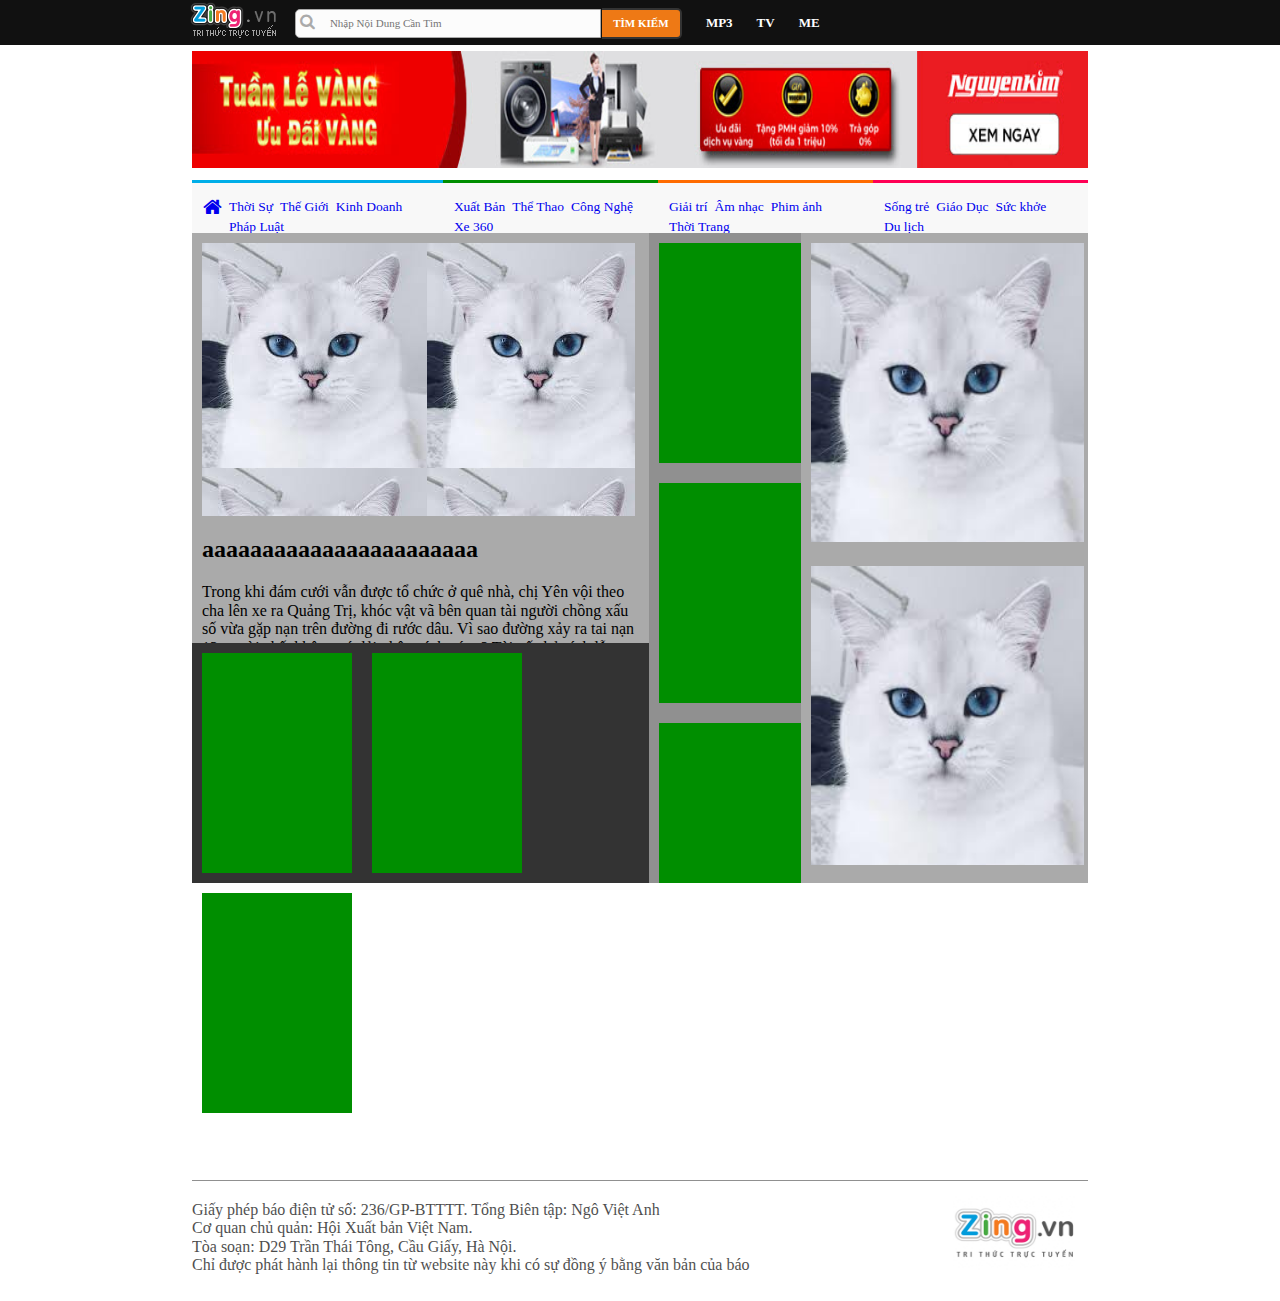
==== Day4/index.html @ 94166de7 "ấdsad" ====
<!DOCTYPE html>
<html lang="en">
<head>
    <meta charset="UTF-8">
    <title>ZingMe</title>
    <link rel="stylesheet" href="normalize.css">
    <link rel="stylesheet" href="style/style.css">
</head>
<body>
<div class="wrap">
    <div class="header">
        <div class="topbar">
            <img src="img/logo1.png" alt="" class="logo">
            <div class="search">
                <span class="fa fa-search"></span>
                <input placeholder="Nhập Nội Dung Cần Tìm">
                <button id="search-but">TÌM KIẾM</button>
                <a href="#" class="header-link">MP3</a>
                <a href="#" class="header-link">TV</a>
                <a href="#" class="header-link">ME</a>
            </div>
        </div>
        <div class="image">
        </div>
    </div>
    <div class="content">
        <div class="menu" id="menu1">
            <ul style="list-style: none">
                <li><a href="#"><span class="fa fa-home" style="font-size: 20px"></span></a></li>
                <li><a href="#">Thời Sự</a></li>
                <li><a href="#">Thế Giới</a></li>
                <li><a href="#">Kinh Doanh</a></li>
                <li><a href="#">Pháp Luật</a></li>
            </ul>
        </div>
        <div class="menu" id="menu2">
            <ul>
                <li><a href="#">Xuất Bản</a></li>
                <li><a href="#">Thể Thao</a></li>
                <li><a href="#">Công Nghệ</a></li>
                <li><a href="#">Xe 360</a></li>
            </ul>
        </div>
        <div class="menu" id="menu3">
            <ul>
                <li><a href="#">Giải trí</a></li>
                <li><a href="#">Âm nhạc</a></li>
                <li><a href="#">Phim ảnh</a></li>
                <li><a href="#">Thời Trang</a></li>
            </ul>
        </div>
        <div class="menu" id="menu4">
            <ul>
                <li><a href="#">Sống trẻ</a></li>
                <li><a href="#">Giáo Dục</a></li>
                <li><a href="#">Sức khởe</a></li>
                <li><a href="#">Du lịch</a></li>
            </ul>
        </div>

        <div class="content-row1">
            <div class="row1-col1">
                <div id="row1-mainItem">
                    <div style="width: 99%;height: 70%;background: url('img/cat.jpg');"></div>
                    <h2>aaaaaaaaaaaaaaaaaaaaaaa</h2>
                    Trong khi đám cưới vẫn được tổ chức ở quê nhà, chị Yên vội theo cha lên xe ra Quảng Trị, khóc vật vã bên quan tài người chồng xấu số vừa gặp nạn trên đường đi rước dâu.

                    Vì sao đường xảy ra tai nạn 13 người chết không có dải phân cách cứng?  Tài xế chở sính lễ rước dâu kể lúc ôtô 16 chỗ lao vào xe đầu kéo
                </div>
                <div class="miniItem1">

                </div>
                <div class="miniItem1">

                </div>
                <div class="miniItem1">

                </div>
            </div>
            <div class="row1-col2">
                <div class="miniItem1">

                </div>
                <div class="miniItem1">

                </div>
                <div class="miniItem1">

                </div>
                <div class="miniItem1">

                </div>
                <div class="miniItem1">

                </div>
            </div>
            <div class="row1-col3">
                <img src="img/cat.jpg"class="qq" alt="">
                <img src="img/cat.jpg"class="qq" alt="">
            </div>
        </div>
        <div class="content-row2">

        </div>
        <div class="content-row3">

        </div>
    </div>
    <div class="footer">
        <p>
            Giấy phép báo điện tử số: 236/GP-BTTTT. Tổng Biên tập: Ngô Việt Anh <br>
            Cơ quan chủ quản: Hội Xuất bản Việt Nam. <br>
            Tòa soạn: D29 Trần Thái Tông, Cầu Giấy, Hà Nội. <br>
            Chỉ được phát hành lại thông tin từ website này khi có sự đồng ý bằng văn bản của báo
        </p>

        <img src="img/logo.png" style="float: right ; width: 150px;height: 100px;bottom: 10px;" alt="">
    </div>
</div>
</body>
</html>
---- Day4/style/style.css ----
@import url("//maxcdn.bootstrapcdn.com/font-awesome/4.1.0/css/font-awesome.min.css");
.search {
    margin: 8px;
    float: left;
    position: relative;
    color: #aaa;
}
.search input {
    width: 300px;
    height: 25px;
    background: #fcfcfc;
    border: 1px solid #aaa;
    border-radius: 5px 0px 0px 5px;
    text-indent: 32px;
    font-size: 11px;
}
.search .fa-search {
    position: absolute;
    top: 5px;
    left: 5px;
}

.wrap{
    width: 100%;
    /*height: 1500px;*/
    /*background-color: #FDD835;*/
    margin: 0px auto;
}
.header{
    width: 100%;
    height: 180px;
    /*background-color: #666046;*/
}
.topbar{
    width: 100%;
    height: 25%;
    background-color: #111111;
}
.logo{
    float: left;
    margin-left: 14.6%;
}
.image{
    margin: 0.5% auto;
    width: 70%;
    height: 65%;
    background-color: blue;
    background: url("../img/qq.jpg");
    background-size: 100% 100%;
    background-repeat:no-repeat ;
}
#search-but{
    border:2px solid #333333;
    border-left: none;
    background-color: #EE7915;
    color: white;
    width: 80px;
    height: 31px;
    margin-left: -3px;
    border-radius: 0px 5px 5px 0px;
    font-size: 11px;
    font-weight: bold;
}
a{

    text-decoration: none;
}
/* visited link */
#menu1 a:visited {
    color: #00AEE8;
}
#menu2 a:visited {
    color: #008E00;
}
#menu3 a:visited {
    color: #FF6B00;
}
#menu4 a:visited {
    color: #FF0055;
}

.header-link{
    color: white;
    font-weight: bold;
    margin-left: 20px;
    font-size: 13px;
}
.content{
    width: 70%;
    background-color: white;
    height: 1000px;
    margin: 0px auto;
}
.menu{
    background-color: #F8F8F8;
    width: 24%;
    float: left;
    height: 50px;
    font-size: 13.5px;
    line-height: 20px;
}
.menu li{
    margin-left: 7px;
    float: left;
}
.menu ul{
    padding-left: 4px;
}
#menu1{
    width: 28%;
    color: #00AEE8;
    border-top: 3px solid #00AEE8;
}
#menu2{
    color:#008E00;
    border-top: 3px solid #008E00;
}
#menu3{
    border-top: 3px solid #FF6B00;
}
#menu4{
    border-top: 3px solid #FF0055;
}
ul{
    list-style: none;
}
.footer{
    border-top: 1px solid #909090;
    width: 70%;
    height: 120px;
    background-color: white;
    margin: 0px auto;
}
.footer p{
    opacity: 0.7;
    margin-top: 20px;
    display: inline;
    float: left;
}
.content-row1{
    clear: both;
    width: 100%;
    height: 650px;
    background-color: #00AEE8;
}
.row1-col1{
    float: left;
    width: 51%;
    height: 100%;
    background-color: #333333;
}
.row1-col2{
    overflow: scroll;
    float: left;
    width: 17%;
    height: 100%;
    background-color: #909090;
}
::-webkit-scrollbar {
    width: 0px;
}
.row1-col3{
    float: left;
    width: 32%;
    height: 100%;
    background-color: #aaaaaa;
}
.qq{
    margin: 10px;
    width: 95%;
    height: 46%;
}
#row1-mainItem{
    overflow: hidden;
background-color: #aaaaaa;
    height: 60%;
    padding: 10px;
}
.miniItem1{
    float: left;
    margin: 10px;
    width: 150px;
    height: 220px;
    background-color: #008E00;
}
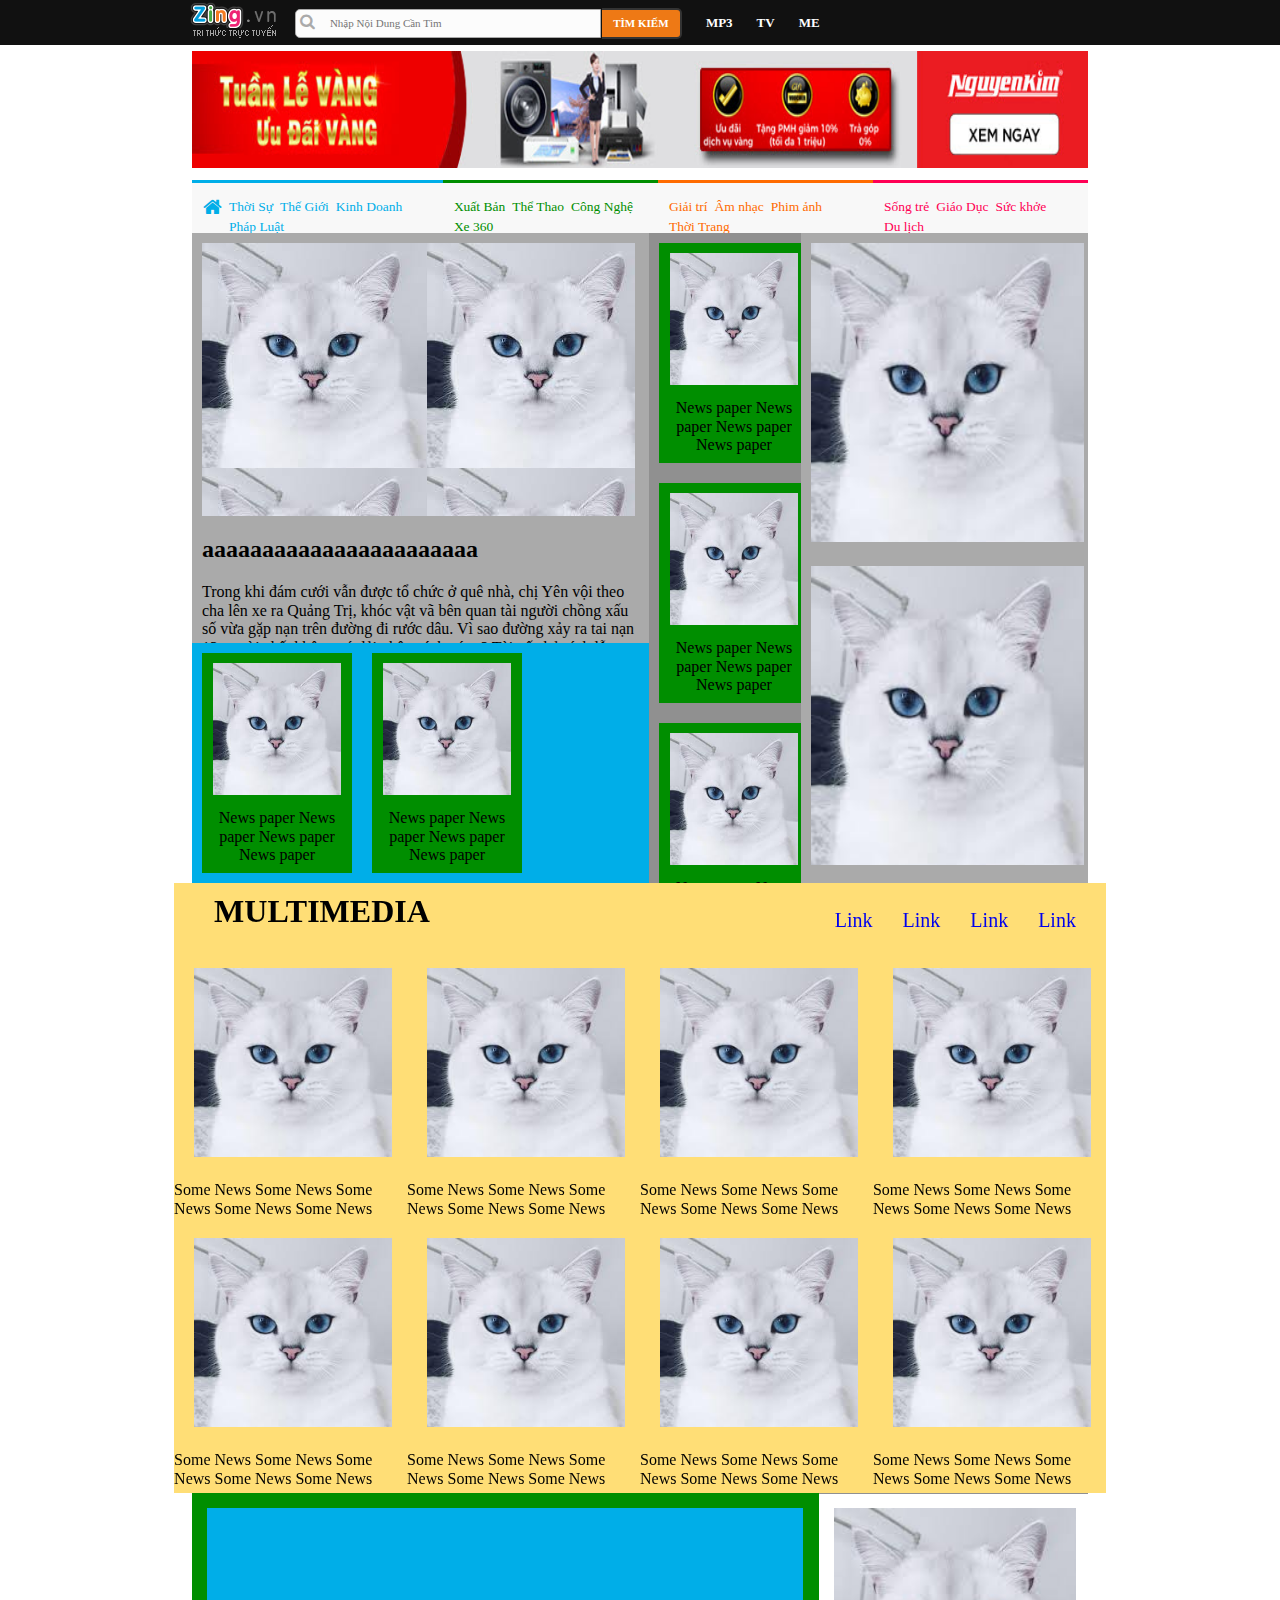
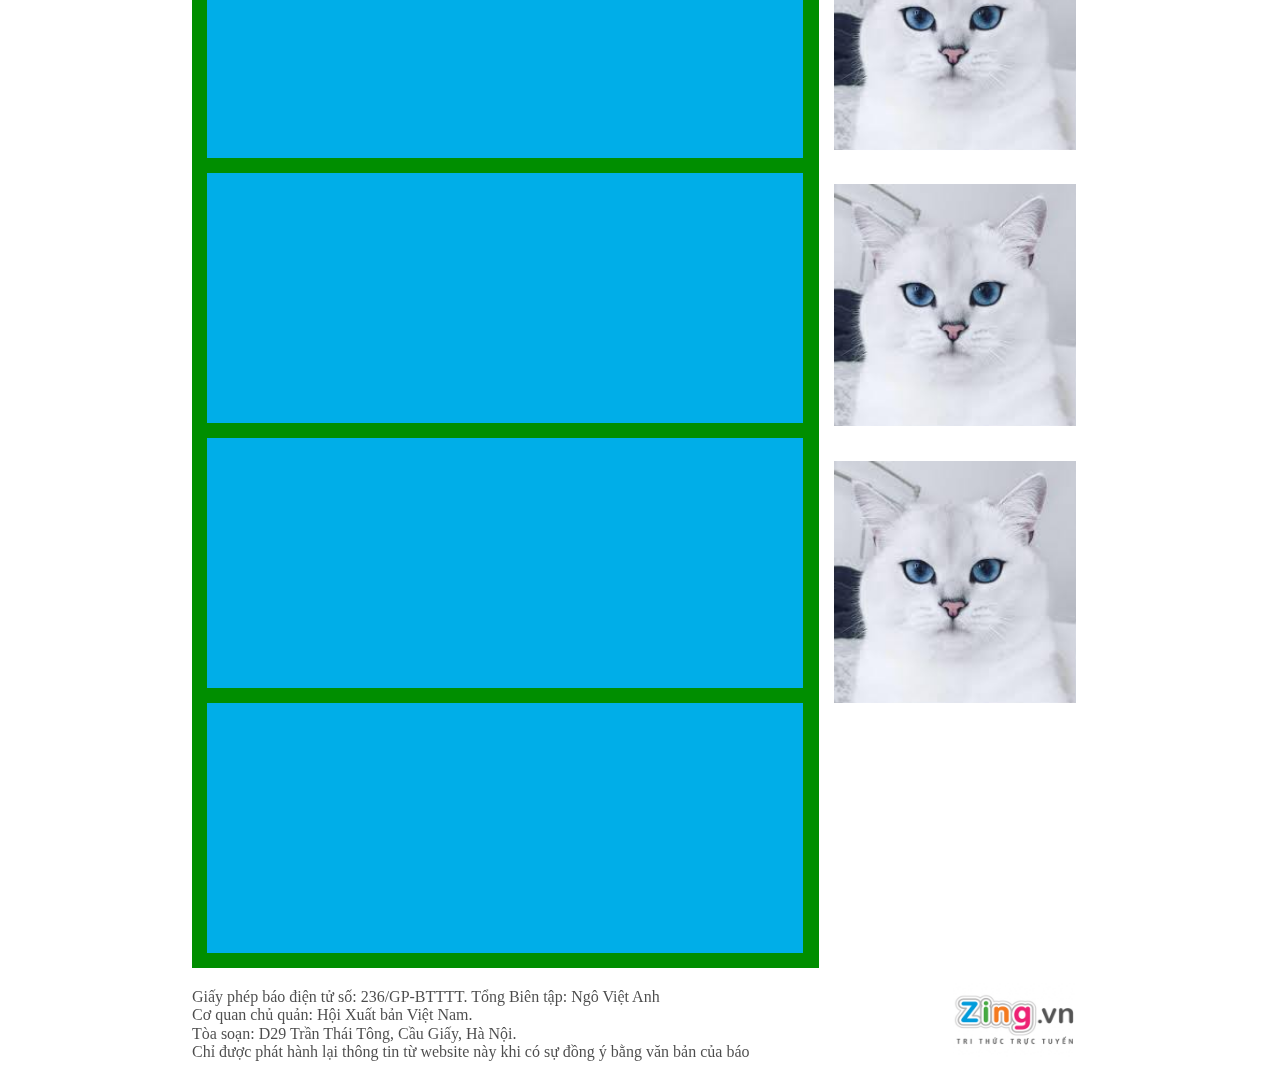
==== commit 6a12106f: "ấdsad" ====
--- a/Day4/index.html
+++ b/Day4/index.html
@@ -68,30 +68,69 @@
                     Vì sao đường xảy ra tai nạn 13 người chết không có dải phân cách cứng?  Tài xế chở sính lễ rước dâu kể lúc ôtô 16 chỗ lao vào xe đầu kéo
                 </div>
                 <div class="miniItem1">
-
-                </div>
-                <div class="miniItem1">
-
-                </div>
-                <div class="miniItem1">
-
+                    <img src="img/cat.jpg" alt="">
+                    News paper
+                    News paper
+                    News paper
+                    News paper
+                </div>
+                <div class="miniItem1">
+                    <img src="img/cat.jpg" alt="">
+                    News paper
+                    News paper
+                    News paper
+                    News paper
+                </div>
+                <div class="miniItem1">
+                    <img src="img/cat.jpg" alt="">
+                    News paper
+                    News paper
+                    News paper
+                    News paper
                 </div>
             </div>
             <div class="row1-col2">
                 <div class="miniItem1">
-
-                </div>
-                <div class="miniItem1">
-
-                </div>
-                <div class="miniItem1">
-
-                </div>
-                <div class="miniItem1">
-
-                </div>
-                <div class="miniItem1">
-
+                    <img src="img/cat.jpg" alt="">
+                    News paper
+                    News paper
+                    News paper
+                    News paper
+                </div>
+                <div class="miniItem1">
+                    <img src="img/cat.jpg" alt="">
+                    News paper
+                    News paper
+                    News paper
+                    News paper
+                </div>
+                <div class="miniItem1">
+                    <img src="img/cat.jpg" alt="">
+                    News paper
+                    News paper
+                    News paper
+                    News paper
+                </div>
+                <div class="miniItem1">
+                    <img src="img/cat.jpg" alt="">
+                    News paper
+                    News paper
+                    News paper
+                    News paper
+                </div>
+                <div class="miniItem1">
+                    <img src="img/cat.jpg" alt="">
+                    News paper
+                    News paper
+                    News paper
+                    News paper
+                </div>
+                <div class="miniItem1">
+                    <img src="img/cat.jpg" alt="">
+                    News paper
+                    News paper
+                    News paper
+                    News paper
                 </div>
             </div>
             <div class="row1-col3">
@@ -100,10 +139,99 @@
             </div>
         </div>
         <div class="content-row2">
-
+            <h1>MULTIMEDIA</h1>
+            <ul style="float: right">
+                <li><a href="#">Link</a></li>
+                <li><a href="#">Link</a></li>
+                <li><a href="#">Link</a></li>
+                <li><a href="#">Link</a></li>
+            </ul>
+            <div style="clear: both"></div>
+            <div class="row2-item">
+                <img src="img/cat.jpg" alt="">
+                Some News
+                Some News
+                Some News
+                Some News
+                Some News
+
+            </div>
+            <div class="row2-item">
+                <img src="img/cat.jpg" alt="">
+                Some News
+                Some News
+                Some News
+                Some News
+                Some News
+
+            </div>
+            <div class="row2-item">
+                <img src="img/cat.jpg" alt="">
+                Some News
+                Some News
+                Some News
+                Some News
+                Some News
+
+            </div>
+            <div class="row2-item">
+                <img src="img/cat.jpg" alt="">
+                Some News
+                Some News
+                Some News
+                Some News
+                Some News
+
+            </div>
+            <div class="row2-item">
+                <img src="img/cat.jpg" alt="">
+                Some News
+                Some News
+                Some News
+                Some News
+                Some News
+
+            </div>
+            <div class="row2-item">
+                <img src="img/cat.jpg" alt="">
+                Some News
+                Some News
+                Some News
+                Some News
+                Some News
+
+            </div>
+            <div class="row2-item">
+                <img src="img/cat.jpg" alt="">
+                Some News
+                Some News
+                Some News
+                Some News
+                Some News
+
+            </div>
+            <div class="row2-item">
+                <img src="img/cat.jpg" alt="">
+                Some News
+                Some News
+                Some News
+                Some News
+                Some News
+
+            </div>
         </div>
         <div class="content-row3">
-
+            <div id="row3-col1">
+                <div class="row3-item"></div>
+                <div class="row3-item"></div>
+                <div class="row3-item"></div>
+                <div class="row3-item"></div>
+            </div>
+            <div id="row3-col2">
+                <img src="img/cat.jpg" alt="">
+                <img src="img/cat.jpg" alt="">
+                <img src="img/cat.jpg" alt="">
+            </div>
         </div>
     </div>
     <div class="footer">
--- a/Day4/style/style.css
+++ b/Day4/style/style.css
@@ -44,7 +44,7 @@
     margin: 0.5% auto;
     width: 70%;
     height: 65%;
-    background-color: blue;
+    background-color: gray;
     background: url("../img/qq.jpg");
     background-size: 100% 100%;
     background-repeat:no-repeat ;
@@ -88,7 +88,7 @@
 .content{
     width: 70%;
     background-color: white;
-    height: 1000px;
+    /*height: 1000px;*/
     margin: 0px auto;
 }
 .menu{
@@ -105,6 +105,18 @@
 }
 .menu ul{
     padding-left: 4px;
+}
+#menu1 a{
+    color: #00AEE8;
+}
+#menu2 a{
+    color: #008E00;
+}
+#menu3 a{
+    color: #FF6B00;
+}
+#menu4 a{
+    color: #FF0055;
 }
 #menu1{
     width: 28%;
@@ -116,9 +128,11 @@
     border-top: 3px solid #008E00;
 }
 #menu3{
+    color:#FF6B00 ;
     border-top: 3px solid #FF6B00;
 }
 #menu4{
+    color:#FF0055 ;
     border-top: 3px solid #FF0055;
 }
 ul{
@@ -144,10 +158,12 @@
     background-color: #00AEE8;
 }
 .row1-col1{
+    overflow: scroll;
     float: left;
     width: 51%;
     height: 100%;
-    background-color: #333333;
+    /*border: 0.5px solid #FF0055;*/
+    /*background-color: #333333;*/
 }
 .row1-col2{
     overflow: scroll;
@@ -177,9 +193,71 @@
     padding: 10px;
 }
 .miniItem1{
+    text-align: center;
     float: left;
     margin: 10px;
     width: 150px;
     height: 220px;
     background-color: #008E00;
+}
+.miniItem1 img{
+    margin: 10px;
+    width: 85%;
+    height: 60%;
+}
+.content-row2{
+    padding-top: 10px;
+    margin-left: -2%;
+    width: 104%;
+    height: 600px;
+    background-color: #FFDE76;
+}
+.content-row2 h1{
+    /*background-color: #008E00;*/
+    display: inline;
+    margin-left: 40px;
+}
+.content-row2 li{
+    float: right;
+    margin-right: 30px;
+    font-size: 20px;
+}
+.row2-item{
+    width: 25%;
+    height: 45%;
+    /*background-color: #008E00;*/
+    float: left;
+}
+.row2-item img{
+    text-align: center;
+    width: 85%;
+    height: 70%;
+    margin: 20px;
+}
+.content-row3{
+    width: 100%;
+    background-color: #00AEE8;
+    /*height: 1000px;*/
+}
+#row3-col1{
+    float: left;
+    width: 70%;
+    background-color: #008E00;
+    /*height: 100px;*/
+}
+#row3-col2{
+    float: right;
+    /*background-color: #aaaaaa;*/
+    width: 30%;
+    /*height: 100px;*/
+}
+#row3-col2 img{
+    width: 90%;
+    margin: 15px;
+}
+.row3-item{
+    margin: 15px;
+    width: 95%;
+    height: 250px;
+    background-color: #00AEE8;
 }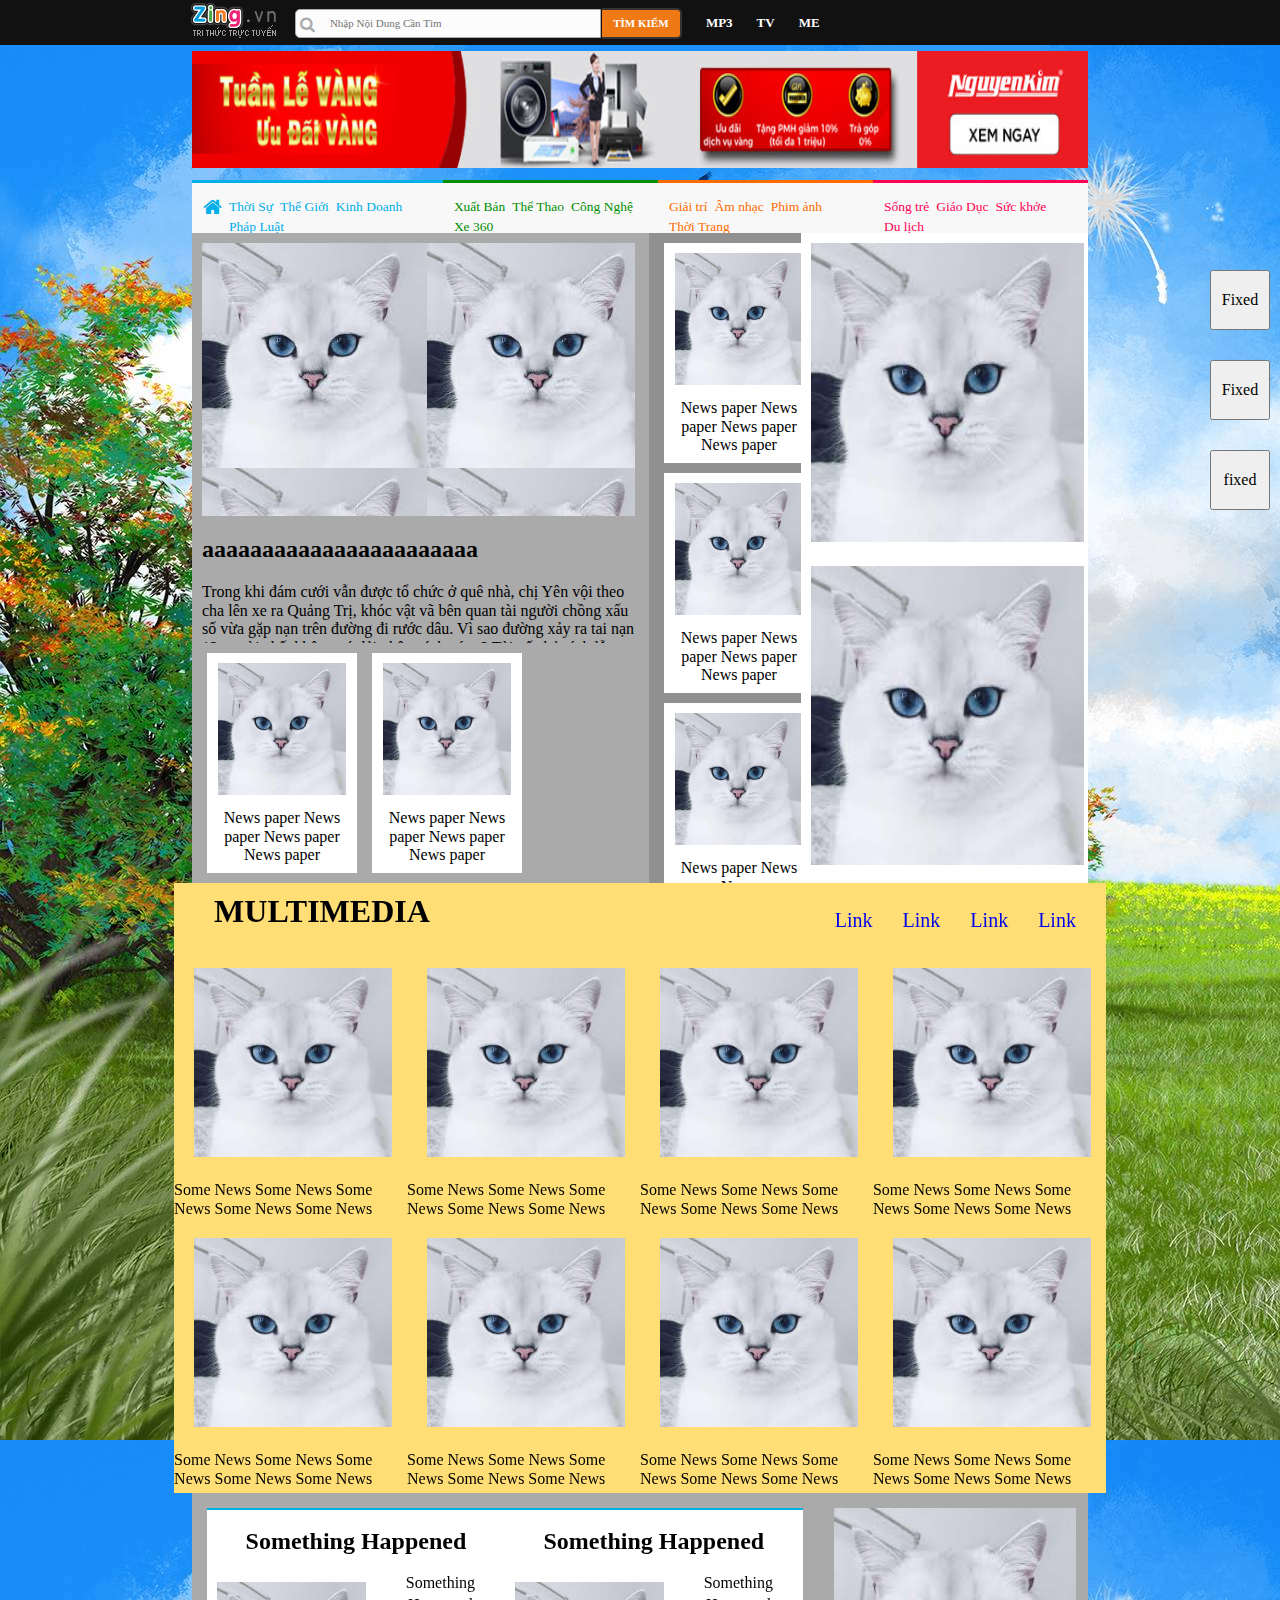
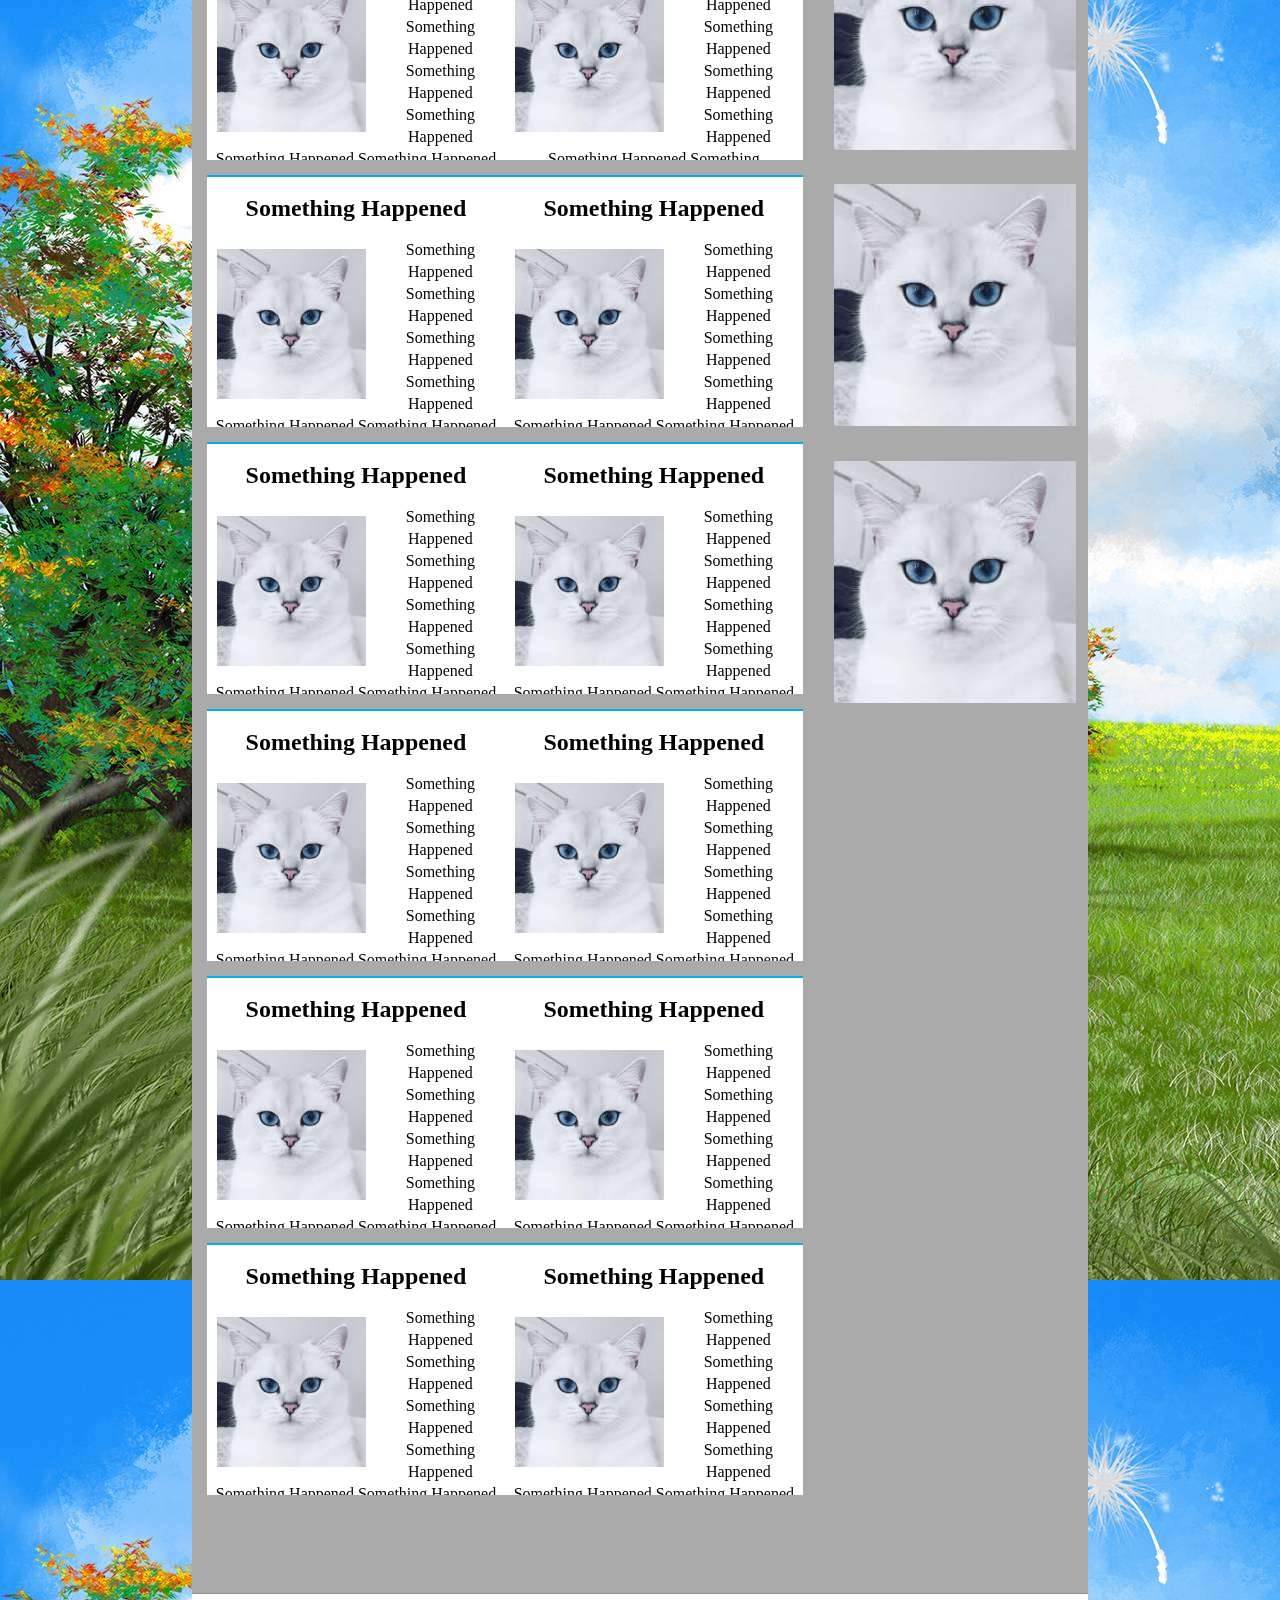
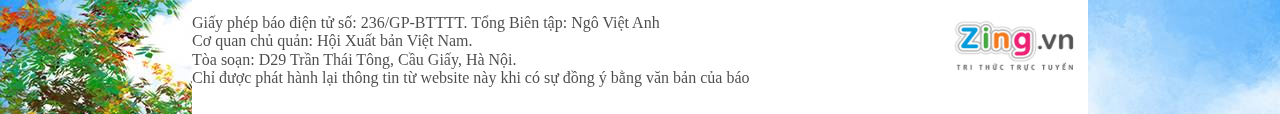
==== commit 973e76e8: "fix" ====
--- a/Day4/index.html
+++ b/Day4/index.html
@@ -222,10 +222,139 @@
         </div>
         <div class="content-row3">
             <div id="row3-col1">
-                <div class="row3-item"></div>
-                <div class="row3-item"></div>
-                <div class="row3-item"></div>
-                <div class="row3-item"></div>
+                <div class="row3-item">
+                    <div class="row3-miniItem">
+                        <h2>Something Happened</h2>
+                        <img src="img/cat.jpg" alt="">
+                        Something Happened
+                        Something Happened
+                        Something Happened
+                        Something Happened
+                        Something Happened
+                        Something Happened
+                    </div>
+                    <div class="row3-miniItem">
+                        <h2>Something Happened</h2>
+                        <img src="img/cat.jpg" alt="">
+                        Something Happened
+                        Something Happened
+                        Something Happened
+                        Something Happened
+                        Something Happened
+                        Something HappenedSomething Happened
+
+                    </div>
+                </div>
+                <div class="row3-item">
+                    <div class="row3-miniItem">
+                        <h2>Something Happened</h2>
+                        <img src="img/cat.jpg" alt="">
+                        Something Happened
+                        Something Happened
+                        Something Happened
+                        Something Happened
+                        Something Happened
+                        Something Happened
+                    </div>
+                    <div class="row3-miniItem">
+                        <h2>Something Happened</h2>
+                        <img src="img/cat.jpg" alt="">
+                        Something Happened
+                        Something Happened
+                        Something Happened
+                        Something Happened
+                        Something Happened
+                        Something Happened
+                    </div>
+                </div>
+                <div class="row3-item">
+                    <div class="row3-miniItem">
+                        <h2>Something Happened</h2>
+                        <img src="img/cat.jpg" alt="">
+                        Something Happened
+                        Something Happened
+                        Something Happened
+                        Something Happened
+                        Something Happened
+                        Something Happened
+                    </div>
+                    <div class="row3-miniItem">
+                        <h2>Something Happened</h2>
+                        <img src="img/cat.jpg" alt="">
+                        Something Happened
+                        Something Happened
+                        Something Happened
+                        Something Happened
+                        Something Happened
+                        Something Happened
+                    </div>
+                </div>
+                <div class="row3-item">
+                    <div class="row3-miniItem">
+                        <h2>Something Happened</h2>
+                        <img src="img/cat.jpg" alt="">
+                        Something Happened
+                        Something Happened
+                        Something Happened
+                        Something Happened
+                        Something Happened
+                        Something Happened
+                    </div>
+                    <div class="row3-miniItem">
+                        <h2>Something Happened</h2>
+                        <img src="img/cat.jpg" alt="">
+                        Something Happened
+                        Something Happened
+                        Something Happened
+                        Something Happened
+                        Something Happened
+                        Something Happened
+                    </div>
+                </div>
+                <div class="row3-item">
+                    <div class="row3-miniItem">
+                        <h2>Something Happened</h2>
+                        <img src="img/cat.jpg" alt="">
+                        Something Happened
+                        Something Happened
+                        Something Happened
+                        Something Happened
+                        Something Happened
+                        Something Happened
+                    </div>
+                    <div class="row3-miniItem">
+                        <h2>Something Happened</h2>
+                        <img src="img/cat.jpg" alt="">
+                        Something Happened
+                        Something Happened
+                        Something Happened
+                        Something Happened
+                        Something Happened
+                        Something Happened
+                    </div>
+                </div>
+                <div class="row3-item">
+                    <div class="row3-miniItem">
+                        <h2>Something Happened</h2>
+                        <img src="img/cat.jpg" alt="">
+                        Something Happened
+                        Something Happened
+                        Something Happened
+                        Something Happened
+                        Something Happened
+                        Something Happened
+                    </div>
+                    <div class="row3-miniItem">
+                        <h2>Something Happened</h2>
+                        <img src="img/cat.jpg" alt="">
+                        Something Happened
+                        Something Happened
+                        Something Happened
+                        Something Happened
+                        Something Happened
+                        Something Happened
+                    </div>
+                </div>
             </div>
             <div id="row3-col2">
                 <img src="img/cat.jpg" alt="">
@@ -234,6 +363,8 @@
             </div>
         </div>
     </div>
+
+
     <div class="footer">
         <p>
             Giấy phép báo điện tử số: 236/GP-BTTTT. Tổng Biên tập: Ngô Việt Anh <br>
@@ -244,6 +375,10 @@
 
         <img src="img/logo.png" style="float: right ; width: 150px;height: 100px;bottom: 10px;" alt="">
     </div>
+
 </div>
+<button style="width: 60px;height: 60px;position: fixed;right: 10px;top: 30%">Fixed</button>
+<button style="width: 60px;height: 60px;position: fixed;right: 10px;top: 50%">fixed</button>
+<button style="width: 60px;height: 60px;position: fixed;right: 10px;top: 40%">Fixed</button>
 </body>
 </html>--- a/Day4/style/style.css
+++ b/Day4/style/style.css
@@ -16,14 +16,16 @@
 }
 .search .fa-search {
     position: absolute;
-    top: 5px;
+    top: 8px;
     left: 5px;
 }
 
 .wrap{
-    width: 100%;
-    /*height: 1500px;*/
-    /*background-color: #FDD835;*/
+    background-size: 100% 100%;
+    background-repeat: no-repeat;
+    background: url("../img/back.jpg");
+    position: relative;
+    width: 100%;
     margin: 0px auto;
 }
 .header{
@@ -155,7 +157,7 @@
     clear: both;
     width: 100%;
     height: 650px;
-    background-color: #00AEE8;
+    background-color: #AAAAAA;
 }
 .row1-col1{
     overflow: scroll;
@@ -172,14 +174,14 @@
     height: 100%;
     background-color: #909090;
 }
-::-webkit-scrollbar {
+.row1-col2::-webkit-scrollbar,.row1-col1::-webkit-scrollbar {
     width: 0px;
 }
 .row1-col3{
     float: left;
     width: 32%;
     height: 100%;
-    background-color: #aaaaaa;
+    background-color: white;
 }
 .qq{
     margin: 10px;
@@ -195,10 +197,11 @@
 .miniItem1{
     text-align: center;
     float: left;
-    margin: 10px;
+    margin-top: 10px;
+    margin-left: 15px;
     width: 150px;
     height: 220px;
-    background-color: #008E00;
+    background-color: white;
 }
 .miniItem1 img{
     margin: 10px;
@@ -236,13 +239,13 @@
 }
 .content-row3{
     width: 100%;
-    background-color: #00AEE8;
-    /*height: 1000px;*/
+    background-color: #AAAAAA;
+    height: 1700px;
 }
 #row3-col1{
     float: left;
     width: 70%;
-    background-color: #008E00;
+    /*background-color: #AAAAAA;*/
     /*height: 100px;*/
 }
 #row3-col2{
@@ -256,8 +259,24 @@
     margin: 15px;
 }
 .row3-item{
+    border-top: 2px solid #00AEE8;
     margin: 15px;
     width: 95%;
     height: 250px;
     background-color: #00AEE8;
+}
+.row3-miniItem{
+    text-align: center;
+    overflow: hidden;
+    line-height: 22px;
+    width: 50%;
+    height: 100%;
+    float: left;
+    background-color: white;
+}
+.row3-miniItem img{
+    float: left;
+    width: 50%;
+    height: 60%;
+    margin: 10px;
 }